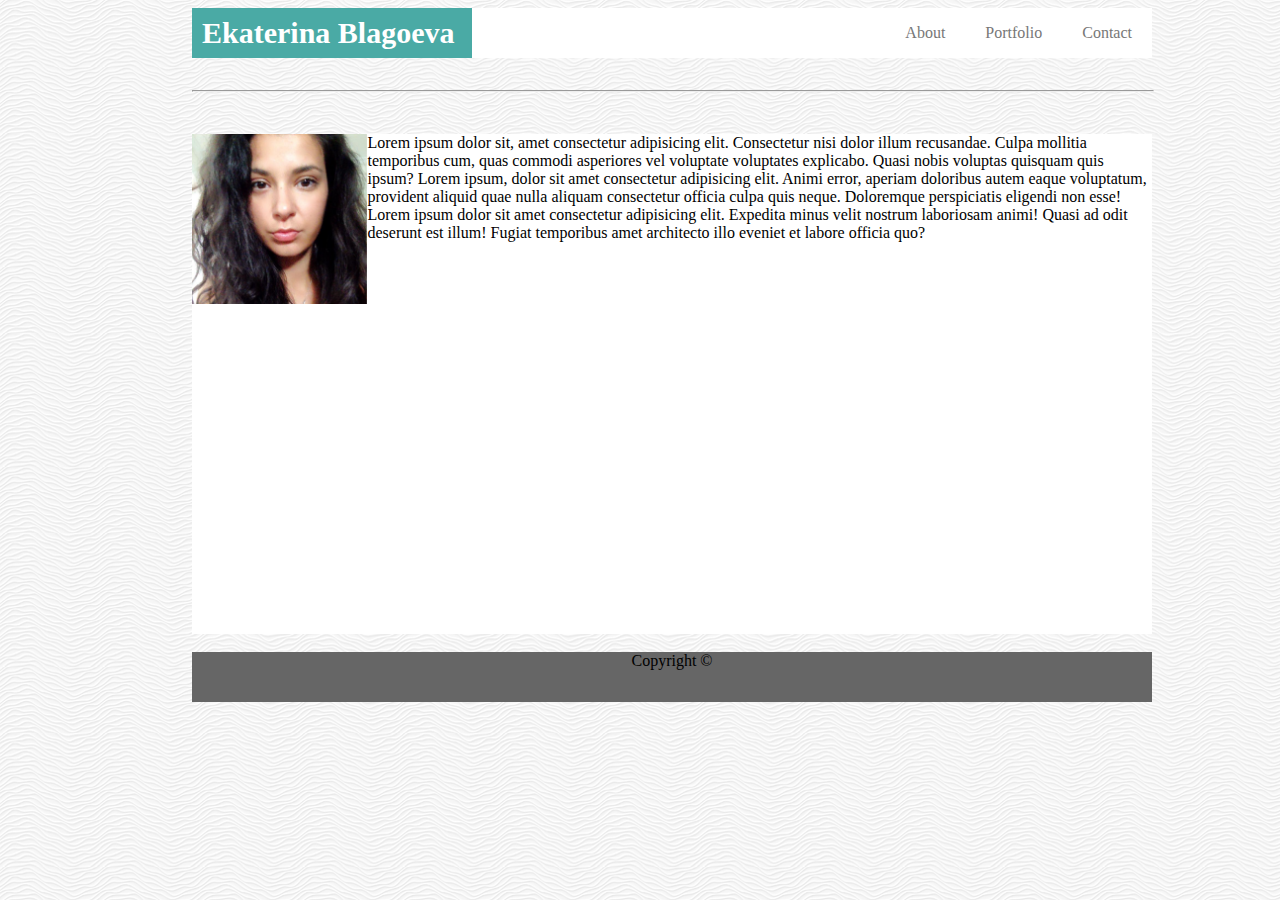
==== index.html @ a34ac5a4 "added footer and p" ====
<!DOCTYPE html>

<html lang="en-us">

<head>
    <title>Portfolio of Ekaterina Blagoeva</title>
    <meta charset="UTF-8">
    <link rel="stylesheet" type="text/css" href="assets\css\style.css">
</head>

<body>
    <div class="header">
        <ul class="navigation">
            <li><a href="index.html">About</a></li> 
            <li><a href="Portfolio.html">Portfolio</a></li> 
            <li><a href="contact.html">Contact</a></li>
        </ul>
       <div class="inner_header">
        <div class="name_container">
            <h1>Ekaterina Blagoeva</h1>
        </div>
    </div>
</div>     
<hr>
<br>
    <div class="main_content">
        <img src="assets/images/profpic.PNG">
<p class="about_me">
    Lorem ipsum dolor sit, amet consectetur adipisicing elit. Consectetur nisi dolor illum recusandae. Culpa mollitia temporibus cum, quas commodi asperiores vel voluptate voluptates explicabo. Quasi nobis voluptas quisquam quis ipsum?
    Lorem ipsum, dolor sit amet consectetur adipisicing elit. Animi error, aperiam doloribus autem eaque voluptatum, provident aliquid quae nulla aliquam consectetur officia culpa quis neque. Doloremque perspiciatis eligendi non esse! Lorem ipsum dolor sit amet consectetur adipisicing elit. Expedita minus velit nostrum laboriosam animi! Quasi ad odit deserunt est illum! Fugiat temporibus amet architecto illo eveniet et labore officia quo?
</p>
    </div>
    <br>
<footer><center>Copyright ©</center></footer>




</body>
</html>
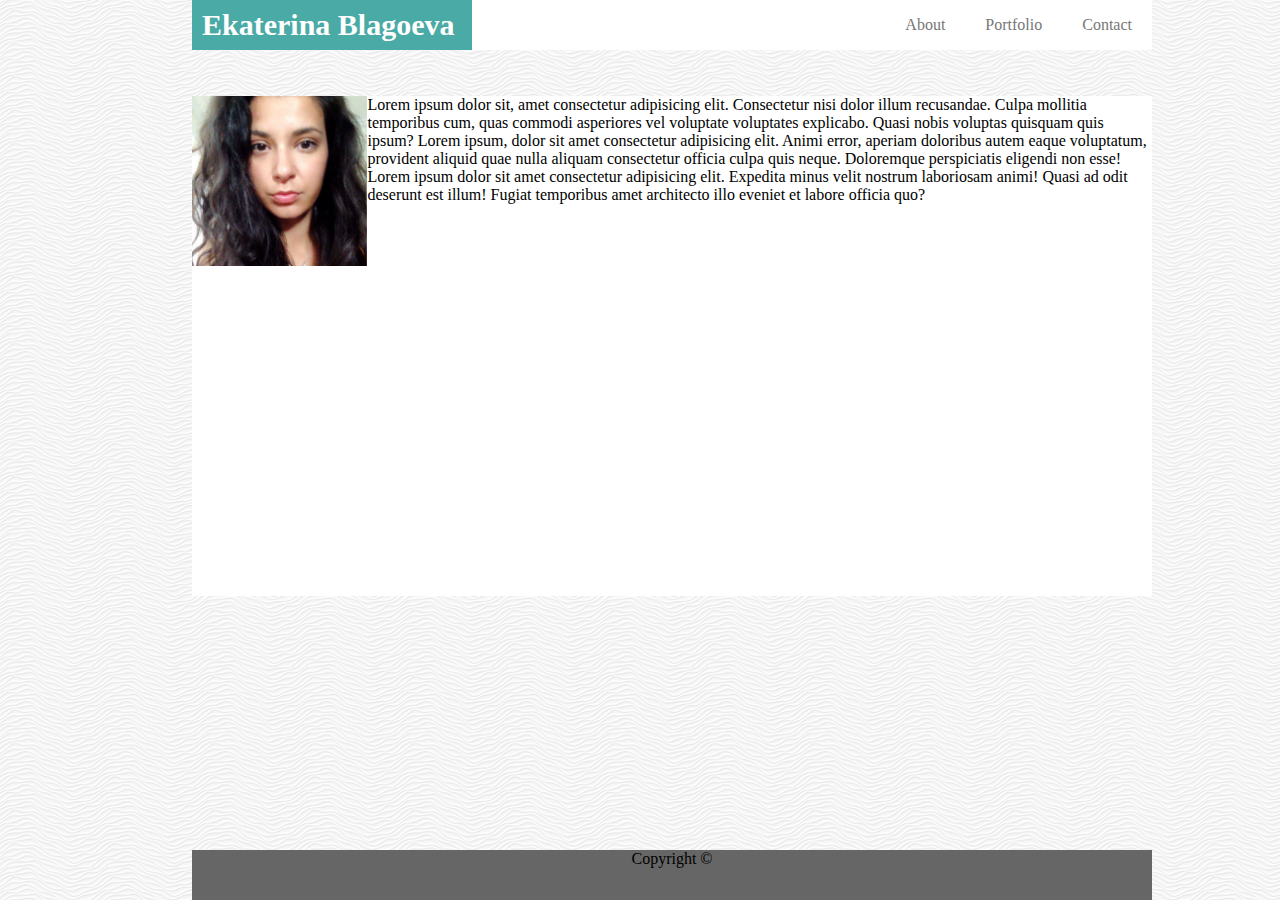
==== commit ef60e9d3: "fixed header and footer" ====
--- a/index.html
+++ b/index.html
@@ -21,7 +21,9 @@
         </div>
     </div>
 </div>     
-<hr>
+<br>
+<br>
+<br>
 <br>
     <div class="main_content">
         <img src="assets/images/profpic.PNG">
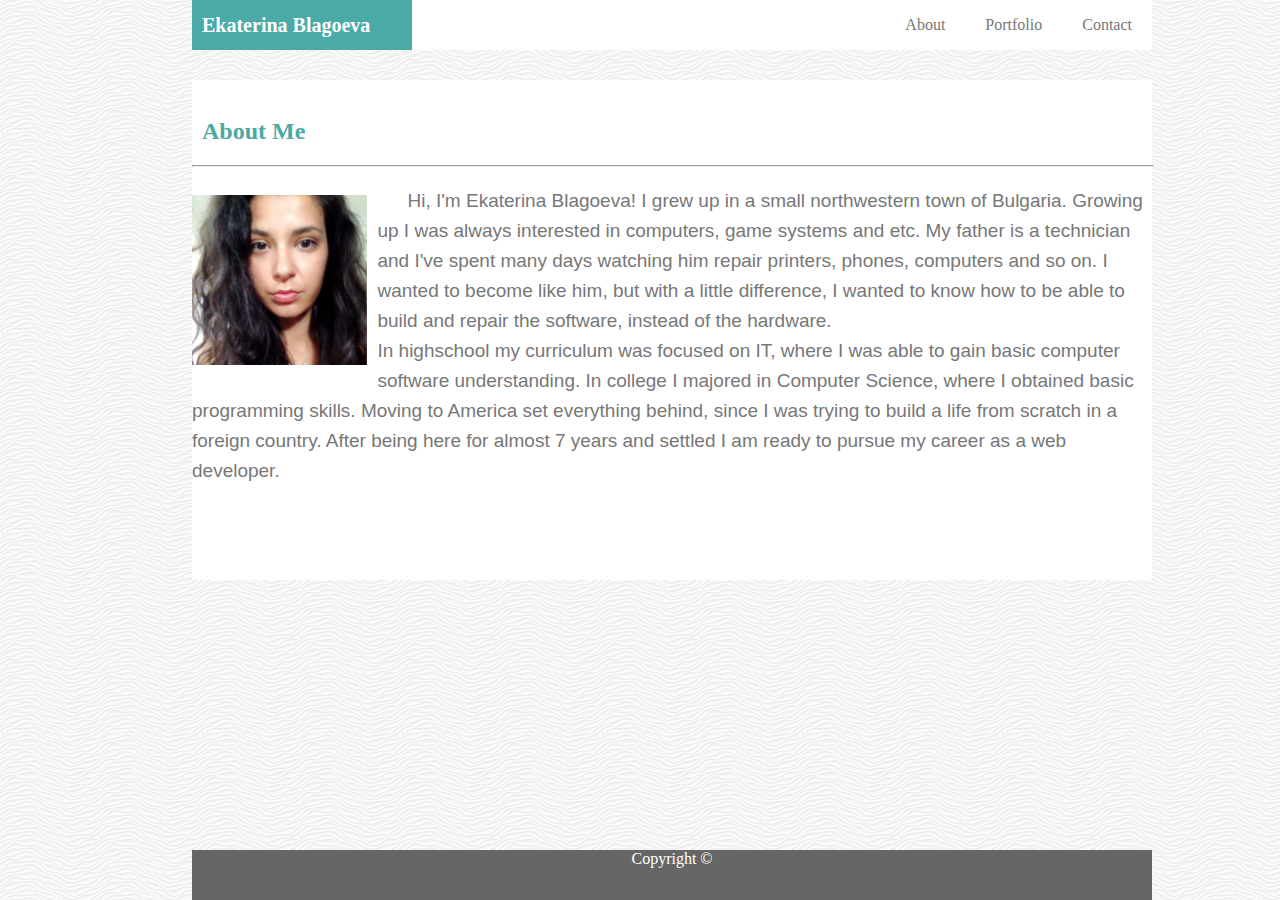
==== commit 76383947: "added about me and changed the text" ====
--- a/index.html
+++ b/index.html
@@ -26,15 +26,22 @@
 <br>
 <br>
     <div class="main_content">
+        <br>
+        <h2>About Me</h2>
+        <hr>
         <img src="assets/images/profpic.PNG">
-<p class="about_me">
-    Lorem ipsum dolor sit, amet consectetur adipisicing elit. Consectetur nisi dolor illum recusandae. Culpa mollitia temporibus cum, quas commodi asperiores vel voluptate voluptates explicabo. Quasi nobis voluptas quisquam quis ipsum?
-    Lorem ipsum, dolor sit amet consectetur adipisicing elit. Animi error, aperiam doloribus autem eaque voluptatum, provident aliquid quae nulla aliquam consectetur officia culpa quis neque. Doloremque perspiciatis eligendi non esse! Lorem ipsum dolor sit amet consectetur adipisicing elit. Expedita minus velit nostrum laboriosam animi! Quasi ad odit deserunt est illum! Fugiat temporibus amet architecto illo eveniet et labore officia quo?
+        <p class="about_me">
+    Hi, I'm Ekaterina Blagoeva! I grew up in a small northwestern town of Bulgaria. Growing up I was always interested in computers, game systems and etc.
+    My father is a technician and I've spent many days watching him repair printers, phones, computers and so on. I wanted to become like him, but with a little difference, I wanted to know how to be able to build and repair the software, instead of the hardware.
+    <br>
+    In highschool my curriculum was focused on IT, where I was able to gain basic computer software understanding. In college I majored in Computer Science, where I obtained basic programming skills.
+    Moving to America set everything behind, since I was trying to build a life from scratch in a foreign country. After being here for almost 7 years and settled I am ready to pursue my career as a web developer.
+    <br>
 </p>
     </div>
     <br>
+    
 <footer><center>Copyright ©</center></footer>
-
 
 
 
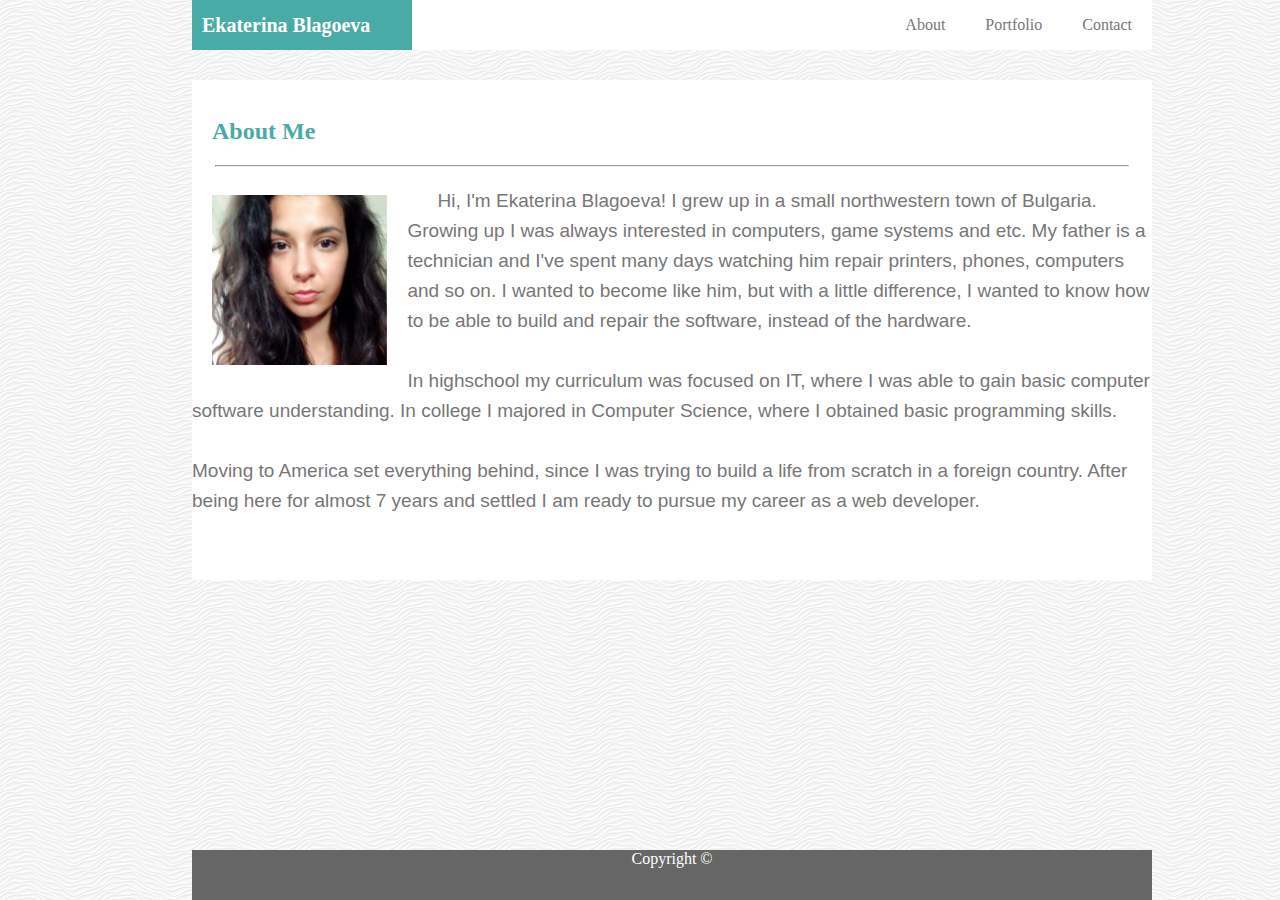
==== commit 38b34de3: "aligned picture and text" ====
--- a/index.html
+++ b/index.html
@@ -34,14 +34,17 @@
     Hi, I'm Ekaterina Blagoeva! I grew up in a small northwestern town of Bulgaria. Growing up I was always interested in computers, game systems and etc.
     My father is a technician and I've spent many days watching him repair printers, phones, computers and so on. I wanted to become like him, but with a little difference, I wanted to know how to be able to build and repair the software, instead of the hardware.
     <br>
+    <br>
     In highschool my curriculum was focused on IT, where I was able to gain basic computer software understanding. In college I majored in Computer Science, where I obtained basic programming skills.
+    <br>
+    <br>
     Moving to America set everything behind, since I was trying to build a life from scratch in a foreign country. After being here for almost 7 years and settled I am ready to pursue my career as a web developer.
     <br>
 </p>
     </div>
     <br>
     
-<footer><center>Copyright ©</center></footer>
+<footer class="copyright">Copyright ©</footer>
 
 
 
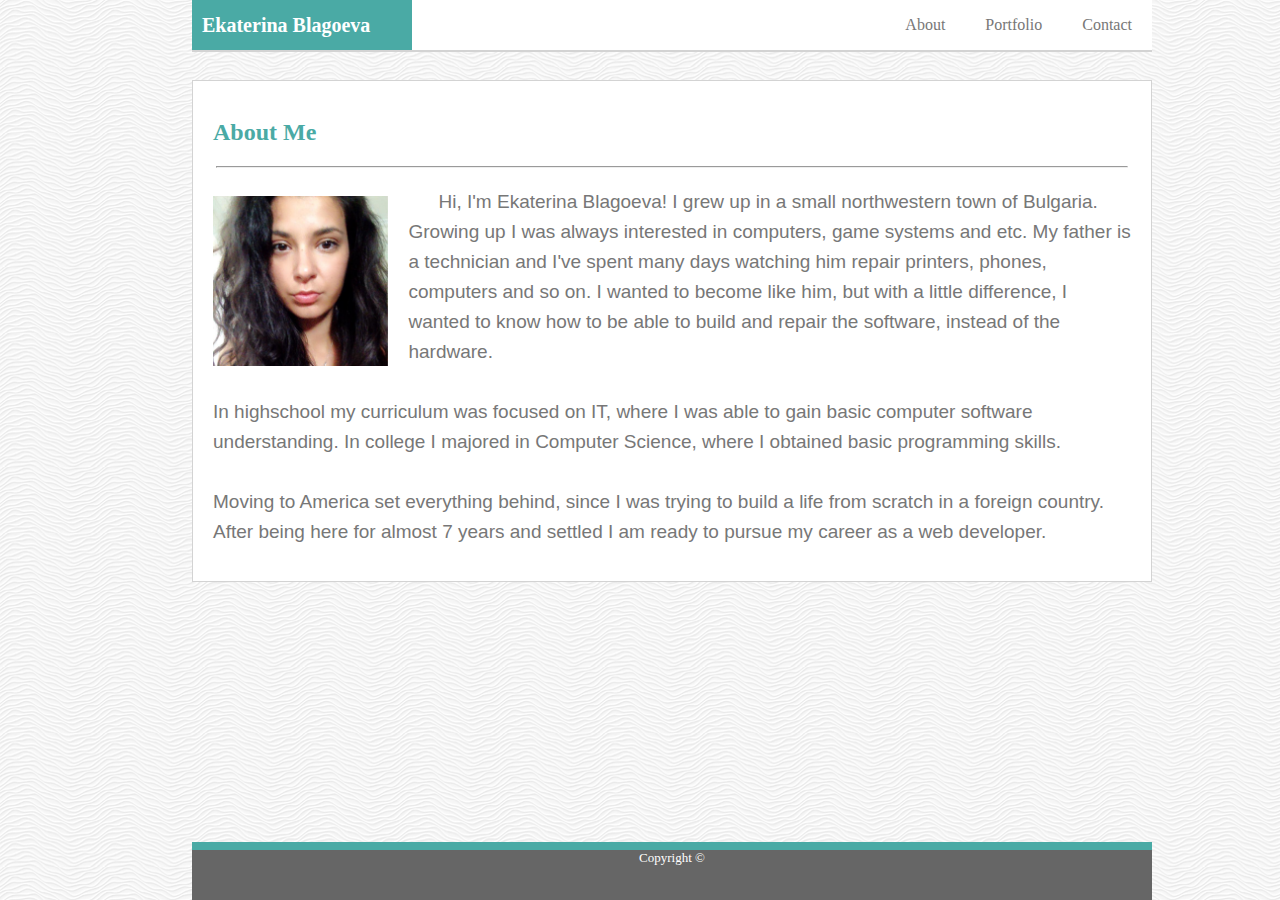
==== commit 77f40f3f: "fixed margins for <p> and added borders" ====
--- a/index.html
+++ b/index.html
@@ -44,7 +44,7 @@
     </div>
     <br>
     
-<footer class="copyright">Copyright ©</footer>
+<footer>Copyright ©</footer>
 
 
 
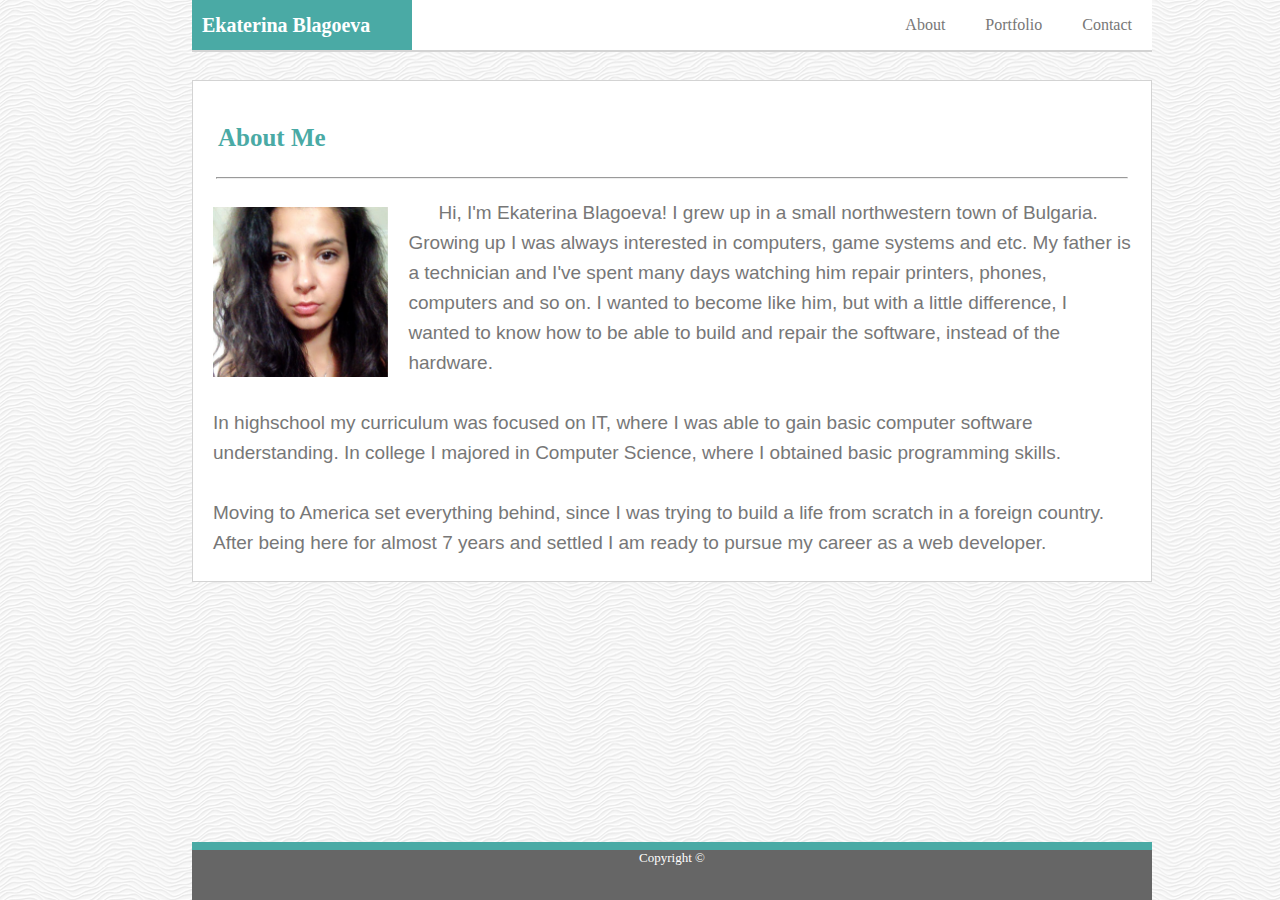
==== commit 6d891eaf: "portfolio images added" ====
--- a/index.html
+++ b/index.html
@@ -1,5 +1,4 @@
 <!DOCTYPE html>
-
 <html lang="en-us">
 
 <head>
@@ -27,7 +26,7 @@
 <br>
     <div class="main_content">
         <br>
-        <h2>About Me</h2>
+        <h3>About Me</h3>
         <hr>
         <img src="assets/images/profpic.PNG">
         <p class="about_me">
@@ -46,7 +45,5 @@
     
 <footer>Copyright ©</footer>
 
-
-
-</body>
+    </body>
 </html>